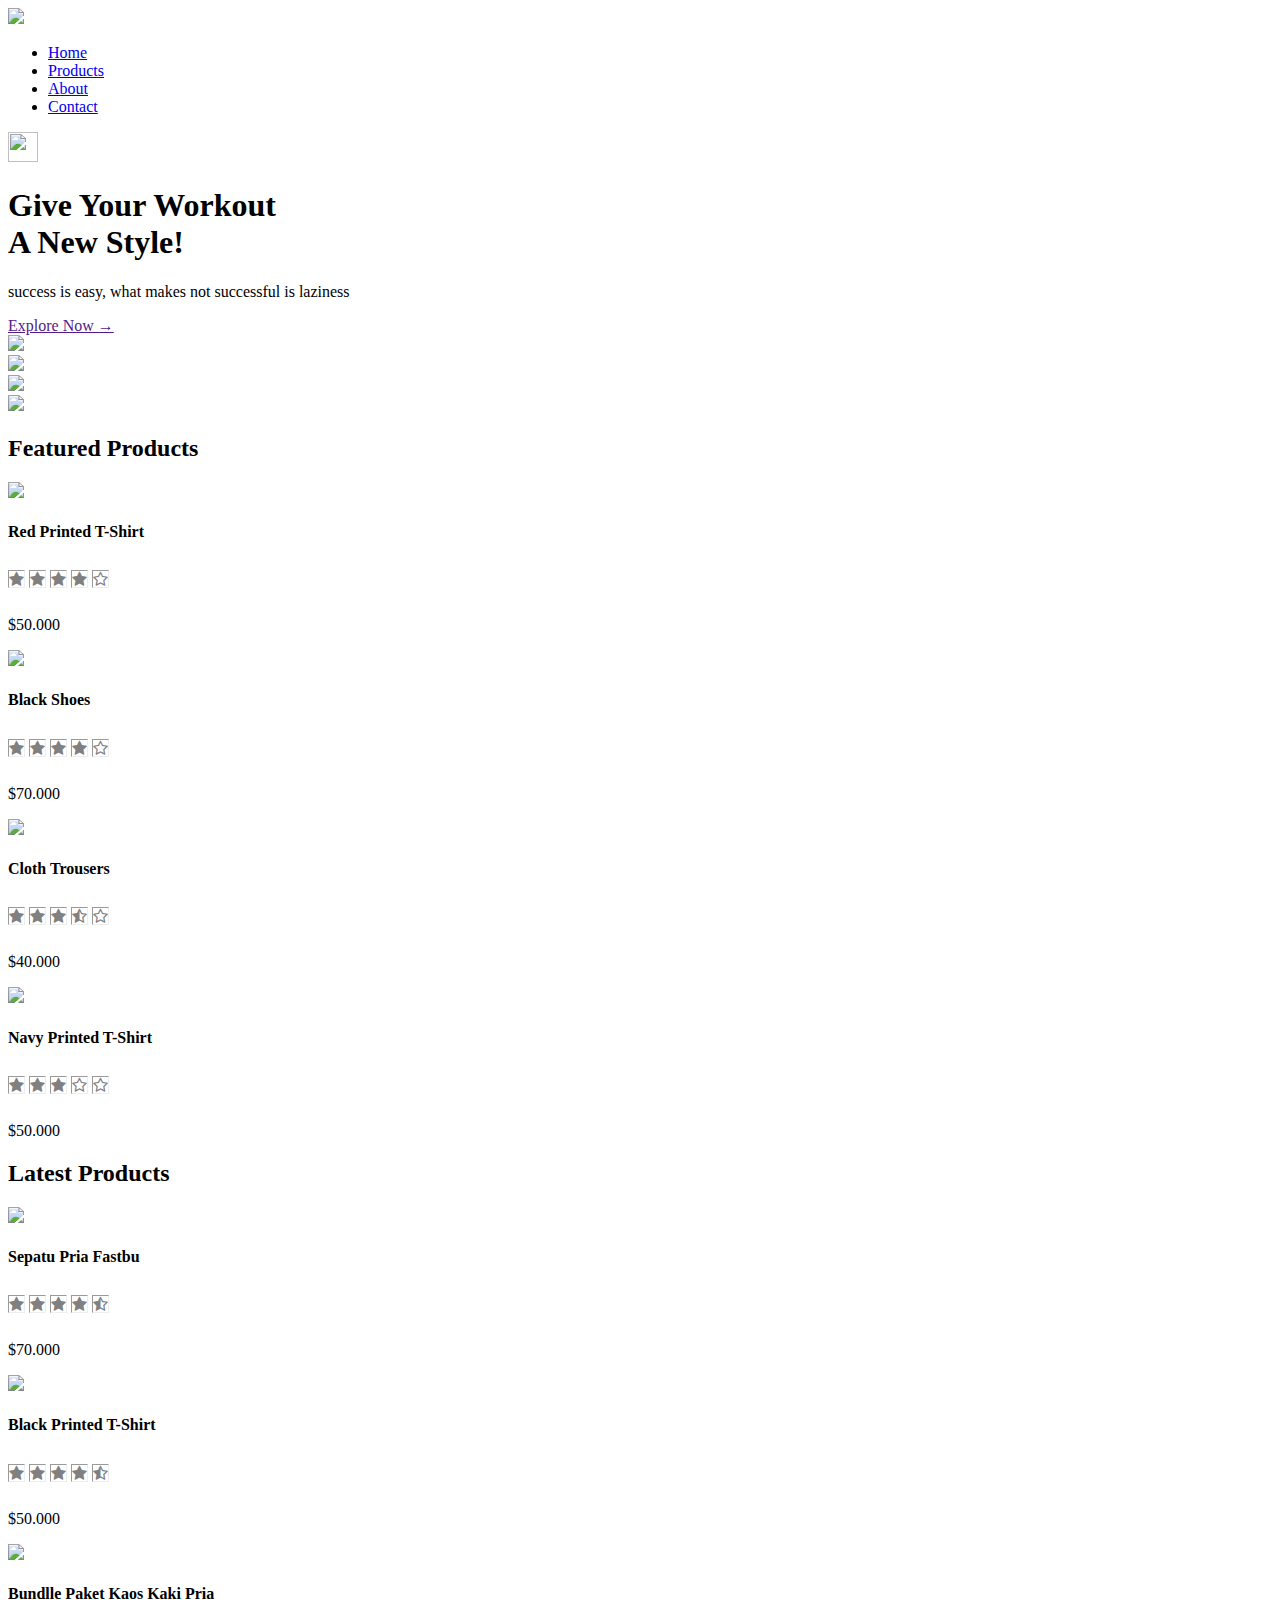
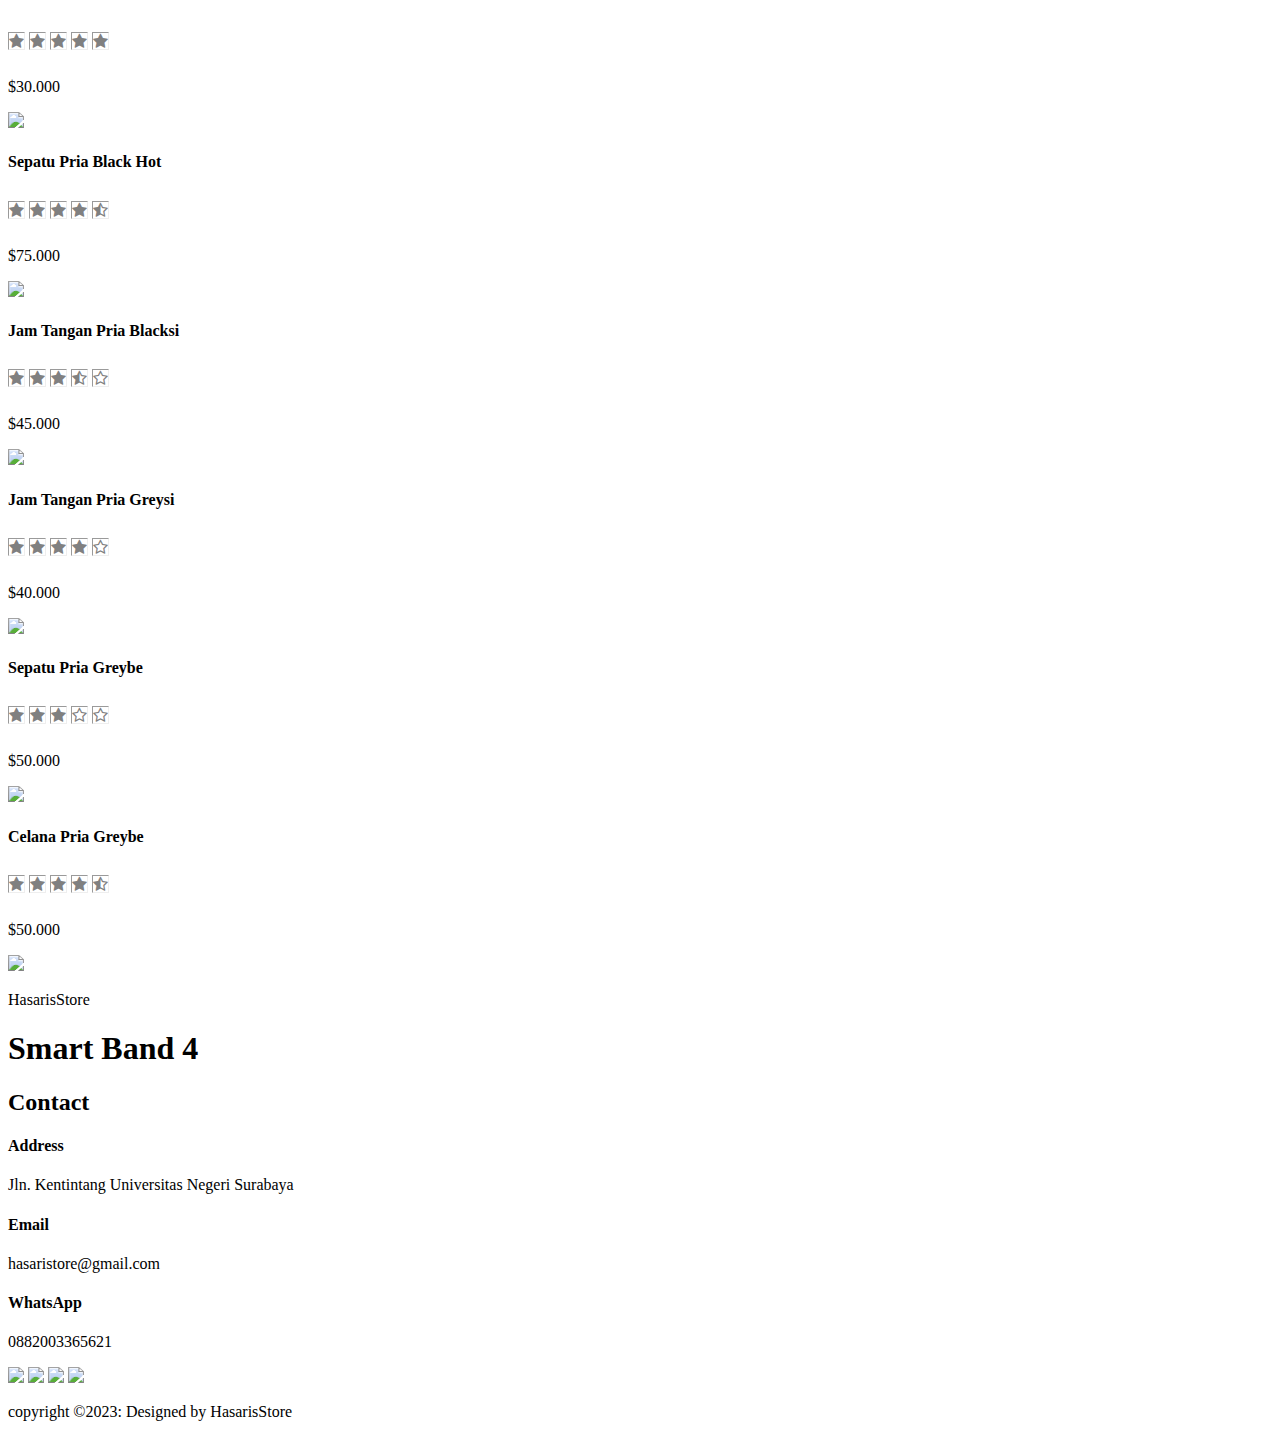
==== index.html @ 677c57bd "Add files via upload" ====
<!DOCTYPE html>
<html lang="en">
<head>
    <meta charset="UTF-8">
    <meta name="viewport" content="width=device-width, initial-scale=1.0">
    <title>HasarisStore</title>
    <link rel="stylesheet" href="style.css">
    <link rel="stylesheet" href="https://stackpath.bootstrapcdn.com/font-awesome/4.7.0/css/font-awesome.min.css">
    <link rel="stylesheet" href="https://cdnjs.cloudflare.com/ajax/libs/font-awesome/6.4.2/css/all.min.css" integrity="sha512-z3gLpd7yknf1YoNbCzqRKc4qyor8gaKU1qmn+CShxbuBusANI9QpRohGBreCFkKxLhei6S9CQXFEbbKuqLg0DA==" crossorigin="anonymous" referrerpolicy="no-referrer" />
</head>
<body>

<div class="header">
    <div class="container">
        <section id="home">
    
    <div class="navbar">
        <div class="logo">
            <img src="images/logo-removebg-preview.png" width="125px">
        </div>
        <nav>
            <ul>
                <li><a href="#home">Home</a></li>
                <li><a href="#categories">Products</a></li>
                <li><a href="#offer">About</a></li>
                <li><a href="#contact">Contact</a></li>
                
            </ul>
        </nav>
        <img src="images/cart.png" width="30px" height="30px">
    </div>
    <div class="row">

    <div class="col-2">
<h1>Give Your Workout <br> A New Style!</h1>
<p>success is easy, what makes not successful is laziness</p>
<a href="" class="btn">Explore Now &#8594; </a>
    </div>
    <div class="col-2">
<img src="images/lovepik-lovers-shopping-png-image_400680411_wh860-removebg-preview.png">
    </div>
    </div>
</div>
</div>
</section>
    <!----- categories ----->
    <section id="categories">
    <div class="small-container">
        <div class="row">
            <div class="col-3">
                <img src="images/category-1.jpg" >
            </div>
            <div class="col-3">
                <img src="images/category-2.jpg" >
            </div>
            <div class="col-3">
                <img src="images/category-3.jpg" >
            </div>
        </div>
    </div>
    </section>
    <!----- products ----->
    <div class="small-container">
        <h2 class="title"> Featured Products</h2>
<div class="row">
    <div class="col-4">
        <img src="images/product-1.jpg">
        <h4>Red Printed T-Shirt</h4>
        <div class="rating">
            <hr class="fa fa-star"></hr>
            <hr class="fa fa-star"></hr>
            <hr class="fa fa-star"></hr>
            <hr class="fa fa-star"></hr>
            <hr class="fa fa-star-o"></hr>
        </div>
        
        <p>$50.000</p>
    </div>

    
   
    <div class="col-4">
        <img src="images/product-2.jpg">
        <h4>Black Shoes</h4>
        <div class="rating">
            <hr class="fa fa-star"></hr>
            <hr class="fa fa-star"></hr>
            <hr class="fa fa-star"></hr>
            <hr class="fa fa-star"></hr>
            <hr class="fa fa-star-o"></hr>
        </div>
        
        <p>$70.000</p>
    </div>

    <div class="col-4">
        <img src="images/product-3.jpg">
        <h4>Cloth Trousers</h4>
        <div class="rating">
            <hr class="fa fa-star"></hr>
            <hr class="fa fa-star"></hr>
            <hr class="fa fa-star"></hr>
            <hr class="fa fa-star-half-o"></hr>
            <hr class="fa fa-star-o"></hr>
        </div>
        
        <p>$40.000</p>
    </div>
    <div class="col-4">
        <img src="images/product-4.jpg">
        <h4>Navy Printed T-Shirt</h4>
        <div class="rating">
            <hr class="fa fa-star"></hr>
            <hr class="fa fa-star"></hr>
            <hr class="fa fa-star"></hr>
            <hr class="fa fa-star-o"></hr>
            <hr class="fa fa-star-o"></hr>
        </div>
        
        <p>$50.000</p>
    </div>
    </div>
    
    <h2 class="title"> Latest Products</h2>
    <div class="row">
    <div class="col-4">
    
        <img src="images/product-5.jpg">
        <h4>Sepatu Pria Fastbu</h4>
        <div class="rating">
            <hr class="fa fa-star"></hr>
            <hr class="fa fa-star"></hr>
            <hr class="fa fa-star"></hr>
            <hr class="fa fa-star"></hr>
            <hr class="fa fa-star-half-o"></hr>
        </div>
        
        <p>$70.000</p>
    </div>
    <div class="col-4">
        <img src="images/product-6.jpg">
        <h4>Black Printed T-Shirt</h4>
        <div class="rating">
            <hr class="fa fa-star"></hr>
            <hr class="fa fa-star"></hr>
            <hr class="fa fa-star"></hr>
            <hr class="fa fa-star"></hr>
            <hr class="fa fa-star-half-o"></hr>
        </div>
        
        <p>$50.000</p>
    </div>
    <div class="col-4">
        <img src="images/product-7.jpg">
        <h4>Bundlle Paket Kaos Kaki Pria</h4>
        <div class="rating">
            <hr class="fa fa-star"></hr>
            <hr class="fa fa-star"></hr>
            <hr class="fa fa-star"></hr>
            <hr class="fa fa-star"></hr>
            <hr class="fa fa-star"></hr>
        </div>
        
        <p>$30.000</p>
    </div>
    <div class="col-4">
        <img src="images/product-10.jpg">
        <h4>Sepatu Pria Black Hot</h4>
        <div class="rating">
            <hr class="fa fa-star"></hr>
            <hr class="fa fa-star"></hr>
            <hr class="fa fa-star"></hr>
            <hr class="fa fa-star"></hr>
            <hr class="fa fa-star-half-o"></hr>
        </div>
        
        <p>$75.000</p>
    </div>
    
    <div class="col-4">
        <img src="images/product-8.jpg">
        <h4>Jam Tangan Pria Blacksi </h4>
        <div class="rating">
            <hr class="fa fa-star"></hr>
            <hr class="fa fa-star"></hr>
            <hr class="fa fa-star"></hr>
            <hr class="fa fa-star-half-o"></hr>
            <hr class="fa fa-star-o"></hr>
        </div>
        
        <p>$45.000</p>
    </div>
    <div class="col-4">
        <img src="images/product-9.jpg">
        <h4>Jam Tangan Pria Greysi </h4>
        <div class="rating">
            <hr class="fa fa-star"></hr>
            <hr class="fa fa-star"></hr>
            <hr class="fa fa-star"></hr>
            <hr class="fa fa-star"></hr>
            <hr class="fa fa-star-o"></hr>
        </div>
        
        <p>$40.000</p>
    </div>
    <div class="col-4">
        <img src="images/product-11.jpg" >
        <h4>Sepatu Pria Greybe</h4>
        <div class="rating">
            <hr class="fa fa-star"></hr>
            <hr class="fa fa-star"></hr>
            <hr class="fa fa-star"></hr>
            <hr class="fa fa-star-o"></hr>
            <hr class="fa fa-star-o"></hr>
        </div>
        
        <p>$50.000</p>
    </div>
    <div class="col-4">
        <img src="images/product-12.jpg">
        <h4>Celana Pria Greybe</h4>
        <div class="rating">
            <hr class="fa fa-star"></hr>
            <hr class="fa fa-star"></hr>
            <hr class="fa fa-star"></hr>
            <hr class="fa fa-star"></hr>
            <hr class="fa fa-star-half-o"></hr>
        </div>
        
        <p>$50.000</p>
    </div>
    
</div>

    </div>
    <!------------ Ofter ------------>
    <div class="offer">
        <div class="small-container">
            <div class="row">
                <div class="col-2">
                    <img src="images/exclusive.png" class="Ofter-img">
                </div>
                <div class="col-2">
                    <p>HasarisStore</p>
                    <h1>Smart Band 4</h1>
                </div>
            </div>
        </div>
    </div>
    <section id="contact">
        <div class="box">


            <h2 class="title"> Contact</h2>
                <div class="col-5">
                <div class="icon"></div>
                    <h4>Address</h4>
                    <p>Jln. Kentintang Universitas Negeri Surabaya</p>
                </div>
                <div class="col-5">
                <div class="icon"></div>
                
                    <h4>Email</h4>
                    <p>hasaristore@gmail.com</p>
                </div>
                
                <div class="col-5">
                <div class="icon"></div>
                
                    <h4>WhatsApp</h4>
                    <p>0882003365621</p>
                
                </div>
            </div>
        </div>
   </section>
    <!------- contact ----------->
    <div class="footer">  
        <div class="sosialicon">
<a href=""><img src="images/Instagram-Icon.png" width="30px"></a>
<a href=""><img src="images/fb.png" width="30px"></a>
<a href=""><img src="images/tw.png" width="30px"></a>
<a href=""><img src="images/yt.png" width="30px"></a>
    </div>
    <div class="footerbottom">
    <p>copyright &copy;2023: Designed by <span class="designer">HasarisStore</span></p>
</div>

</div>
    
    <!--------- footer -------->
    

</body>
</html>
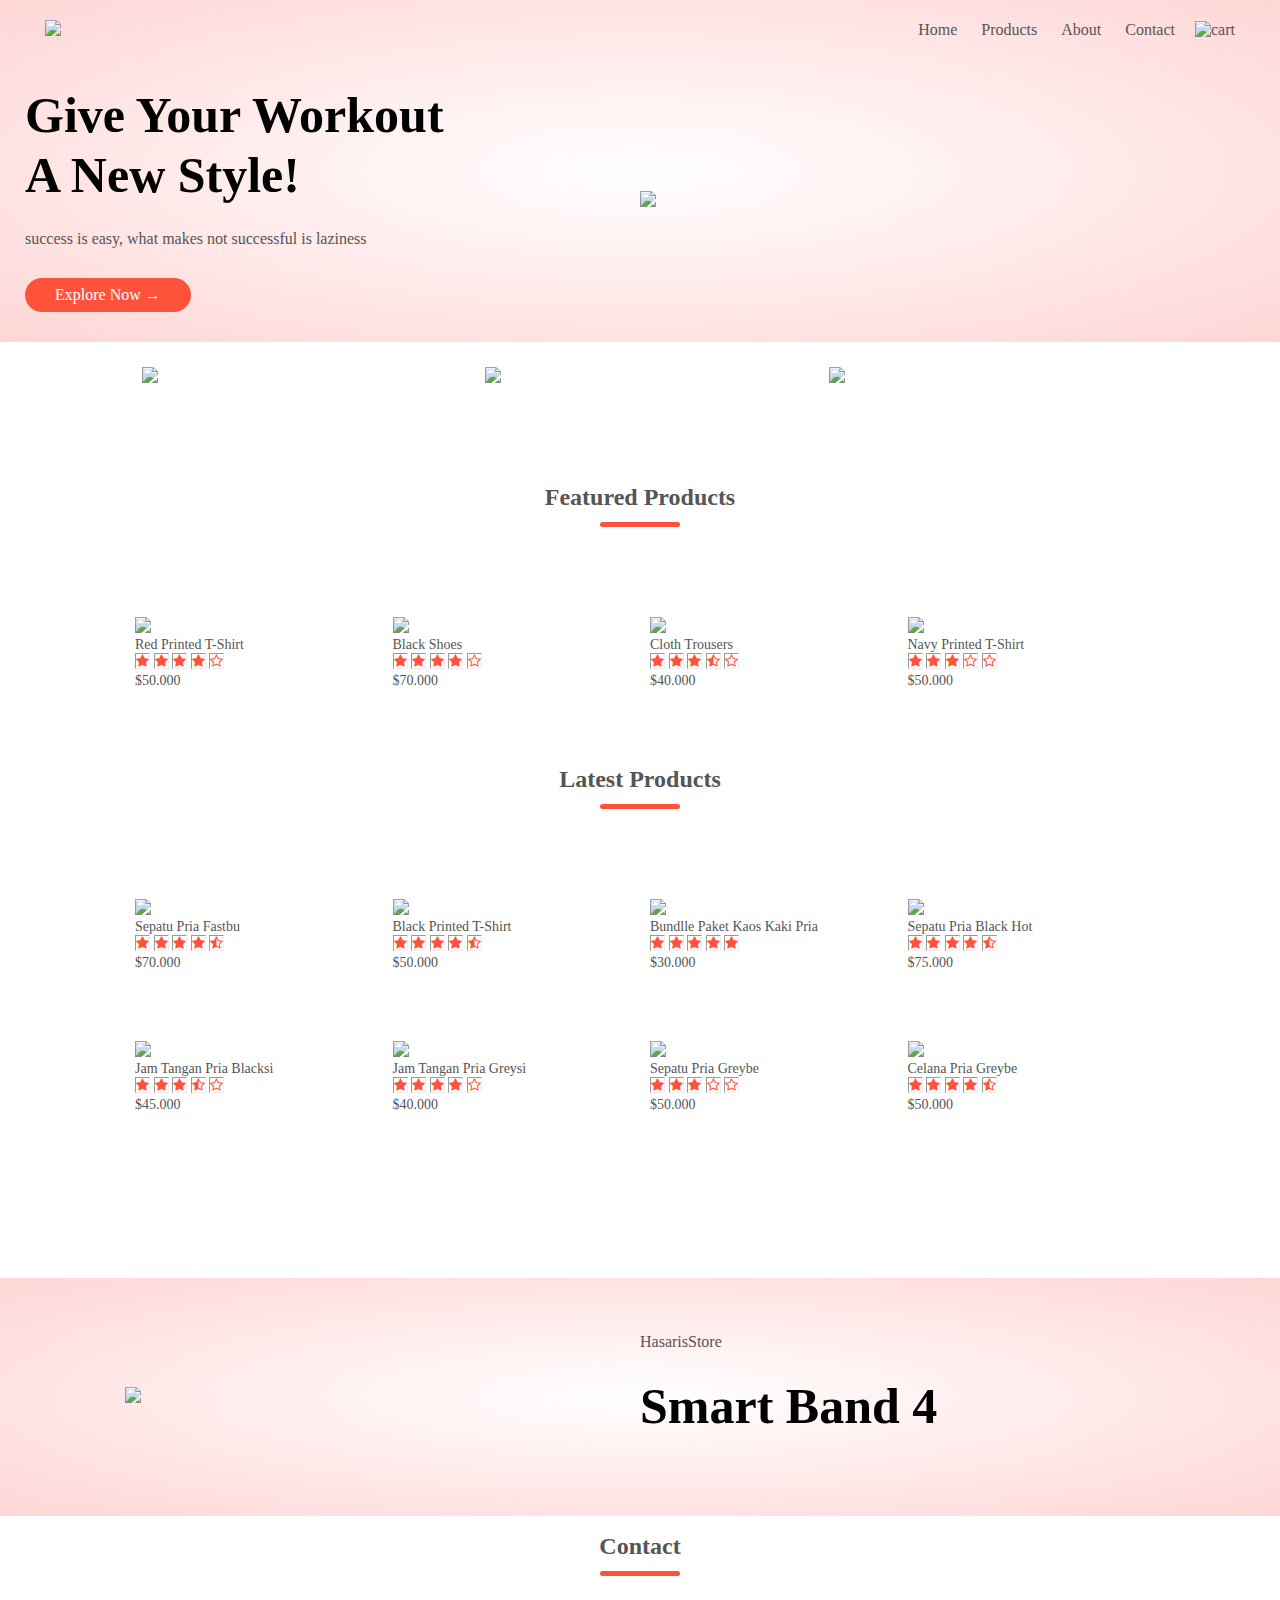
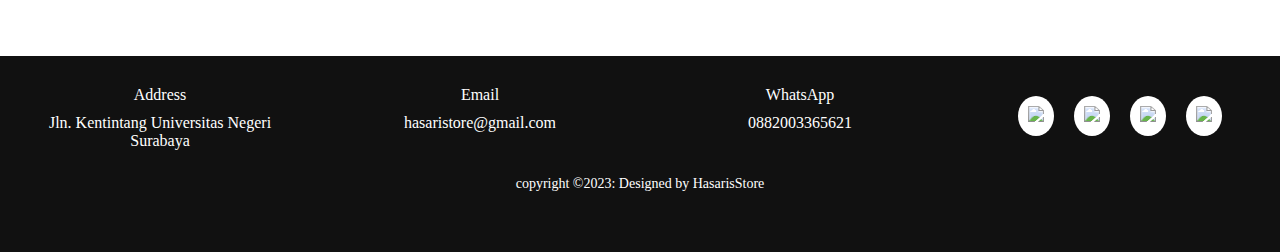
==== commit f3d4f991: "tambah cart" ====
--- a/index.html
+++ b/index.html
@@ -27,7 +27,7 @@
                 
             </ul>
         </nav>
-        <img src="images/cart.png" width="30px" height="30px">
+        <a href="cart.html"><img src="images/cart.png" width="30px" height="30px" alt="cart"></a>
     </div>
     <div class="row">
 
--- a/style.css
+++ b/style.css
@@ -0,0 +1,188 @@
+*{
+    margin: 0;
+    padding: 0;
+    box-sizing: border-box;
+}
+.navbar{
+    display: flex;
+    align-items: center;
+    padding: 20px;
+}
+nav{
+    flex: 1;
+    text-align: right;
+   
+}
+nav ul{
+    display: inline-block;
+    list-style-type: none;
+    
+}
+nav ul li{
+    display: inline-block;
+    margin-right: 20px;
+}
+a{
+    text-decoration: none;
+    color: #555;
+}
+p{
+    color: #555;
+}
+.container{
+    max-width: 1300px;
+    margin: auto;
+    padding-left: 25px;
+    padding-right: 25px;
+}
+.row{
+    display: flex;
+    align-items: center;
+    flex-wrap: wrap;
+    justify-content: space-around;
+}
+.col-2{
+    flex-basis: 50%;
+    min-width: 300px;
+}
+.col-2 img{
+    max-width: 100%;
+    padding: 50px 0;
+}
+.col-2 h1{
+    font-size: 50px;
+    line-height: 60px;
+    margin: 25px 0;
+}
+.btn{
+    display: inline-block;
+    background: #ff523b;
+    color: #fff;
+    padding: 8px 30px;
+    margin: 30px 0;
+    border-radius: 30px;
+}
+.btn:hover{
+background: #563434;
+}
+.header{
+    background: radial-gradient(#fff, #ffd6d6);
+}
+.categories{
+    margin: 70px 0;
+}
+.col-3{
+    flex-basis: 30%;
+    min-width: 250px;
+    margin-bottom: 30px;
+}
+.col-3 img{
+    width: 100%;
+}
+.small-container{
+    max-width: 1080px;
+    margin: auto;
+    padding: 25px;
+    padding-right: 25px;
+}
+.col-4{
+    flex-basis: 25%;
+    padding: 10px;
+    min-width: 200px;
+    margin-bottom: 50px;
+    transition: transform 0.5s;
+}
+.col-4 img{
+    width: 100%;
+}
+.title{
+    text-align: center;
+    margin: 0 auto 80px;
+    position: relative;
+    line-height: 60px;
+    color: #555;
+}
+.title::after{
+    content: '';
+    background: #ff523b;
+    width: 80px;
+    height: 5px;
+    border-radius: 5px;
+    position: absolute;
+    left: 50%;
+    bottom: 0;
+    transform: translate(-50%);
+}
+h4{
+    color: #555;
+    font-weight: normal;
+}
+.col-4{
+    font-size: 14px;
+}
+.rating .fa{
+    color: #ff523b;
+}
+.col-4:hover{
+    transform: translateY(-5px);
+}
+.offer{
+    background: radial-gradient(#fff, #ffd6d6);
+    margin-top:  80px;
+    padding: 30px 0;
+}
+.col-2 .offer-img{
+    padding: 50px;
+}
+
+.footer{
+    background: #111;
+    
+    font-size: 14px;
+    padding: 30px 0 ;
+    width: flex;
+    justify-content: center
+}
+
+.sosialicon{
+    display: flex;
+    justify-content: center;
+}
+.sosialicon a{
+    text-decoration: none;
+    padding: 10px;
+    background-color: #fff;
+    margin: 10px;
+    border-radius: 50%;
+}
+.sosialicon a img{
+    opacity: 0.9;
+}
+.sosialicon a:hover {
+    background-color: #111;
+    transition: 0.5s;
+}
+.footerbottom{
+   
+    padding: 30px;
+    text-align: center;
+}
+.footerbottom p{
+    color: #fff;
+}
+
+.box .col-5 {
+    width:25%;
+    padding:20px;
+    text-align: center;
+    float: left;
+   
+}
+.box .col-5 h4{
+margin: 10px 0;
+color: #fff;
+}
+.box .col-5 p{
+   
+    color: #fff;
+    }
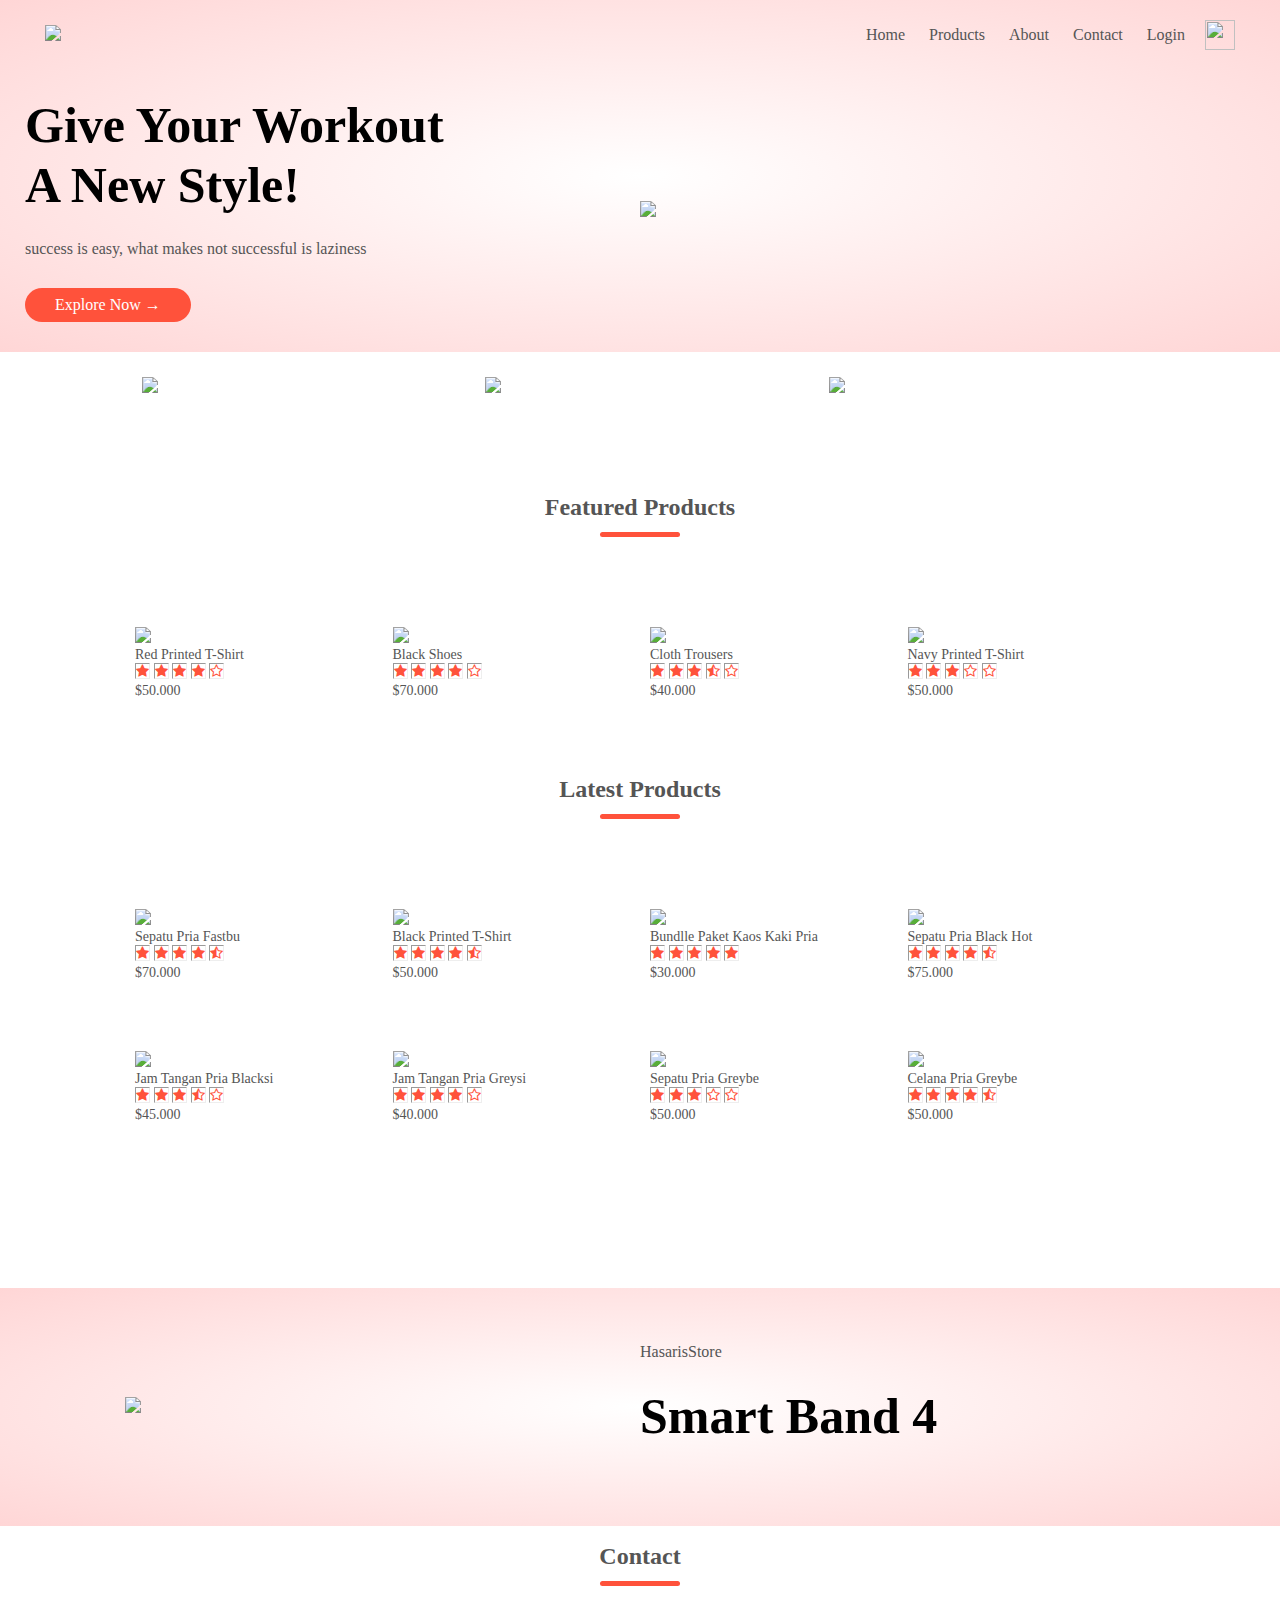
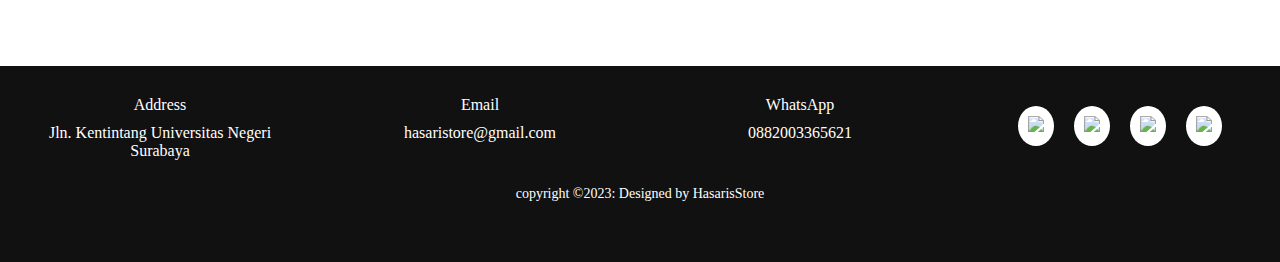
==== commit 42f1fda4: "Add files via upload" ====
--- a/index.html
+++ b/index.html
@@ -7,6 +7,7 @@
     <link rel="stylesheet" href="style.css">
     <link rel="stylesheet" href="https://stackpath.bootstrapcdn.com/font-awesome/4.7.0/css/font-awesome.min.css">
     <link rel="stylesheet" href="https://cdnjs.cloudflare.com/ajax/libs/font-awesome/6.4.2/css/all.min.css" integrity="sha512-z3gLpd7yknf1YoNbCzqRKc4qyor8gaKU1qmn+CShxbuBusANI9QpRohGBreCFkKxLhei6S9CQXFEbbKuqLg0DA==" crossorigin="anonymous" referrerpolicy="no-referrer" />
+    <link href="images/logo-removebg-preview.png" rel="icon">
 </head>
 <body>
 
@@ -24,10 +25,10 @@
                 <li><a href="#categories">Products</a></li>
                 <li><a href="#offer">About</a></li>
                 <li><a href="#contact">Contact</a></li>
-                
+                <li><a href="#contact">Login</a></li>
             </ul>
         </nav>
-        <a href="cart.html"><img src="images/cart.png" width="30px" height="30px" alt="cart"></a>
+        <img src="images/cart.png" width="30px" height="30px">
     </div>
     <div class="row">
 
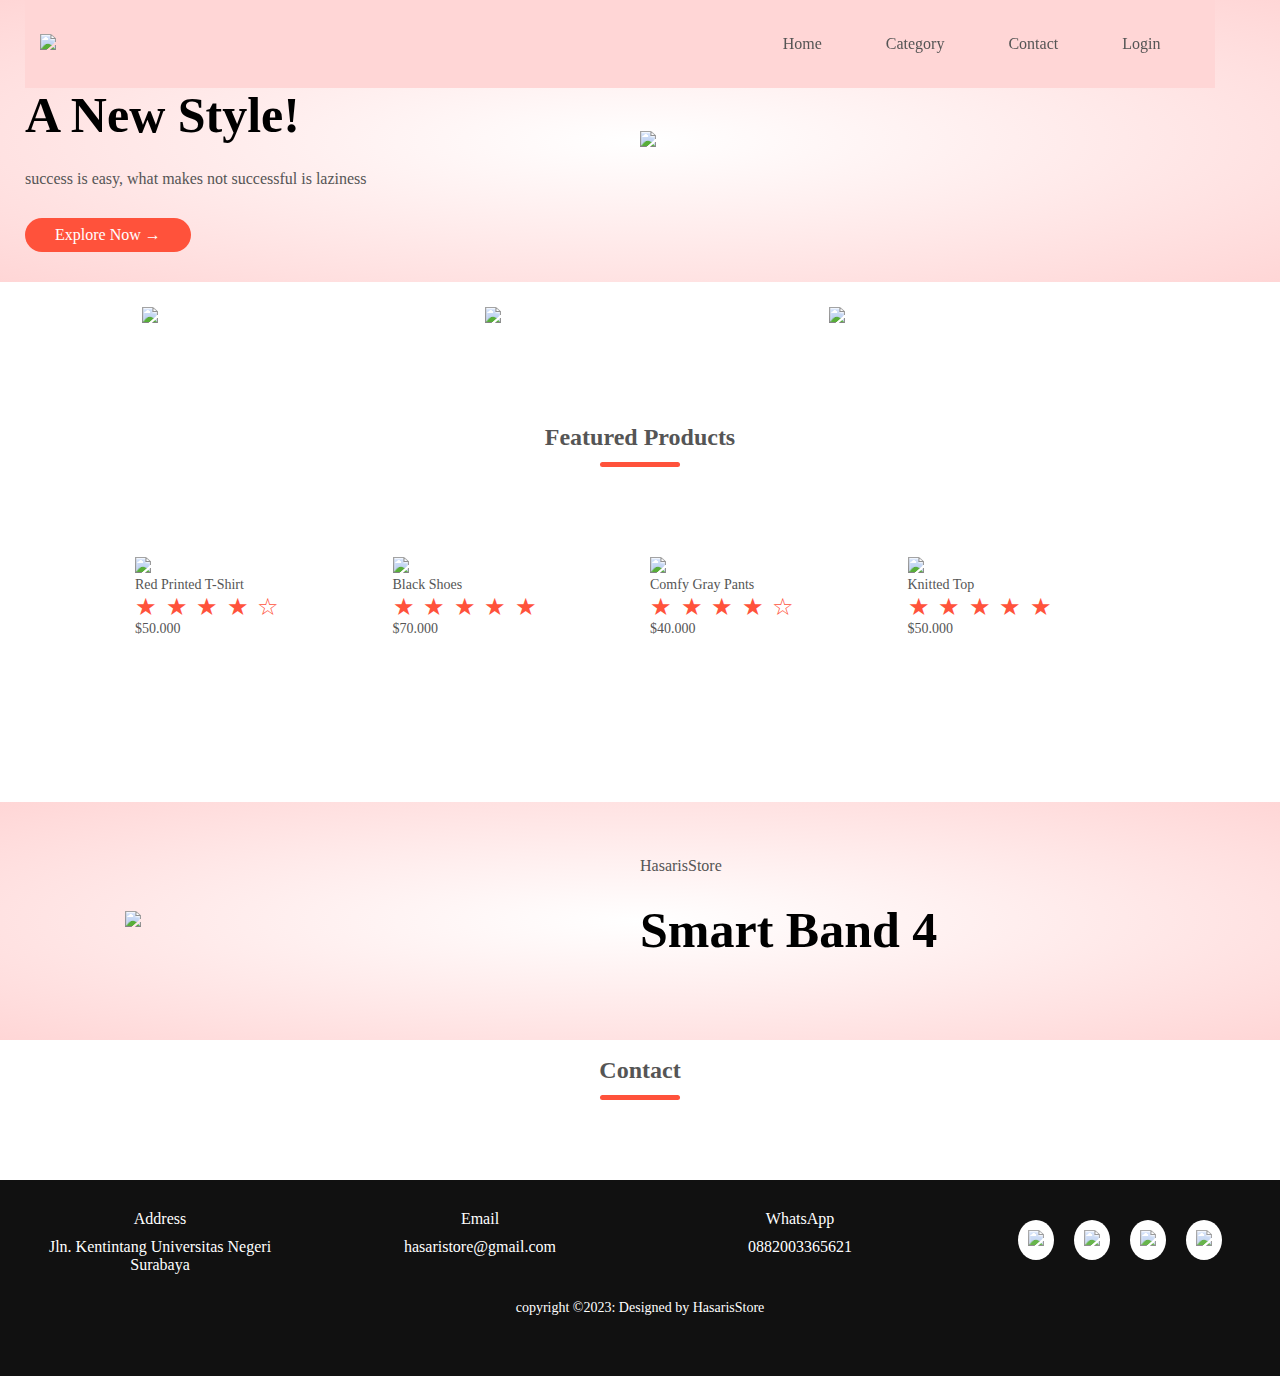
==== commit f480d69b: "Add files via upload" ====
--- a/index.html
+++ b/index.html
@@ -5,9 +5,8 @@
     <meta name="viewport" content="width=device-width, initial-scale=1.0">
     <title>HasarisStore</title>
     <link rel="stylesheet" href="style.css">
-    <link rel="stylesheet" href="https://stackpath.bootstrapcdn.com/font-awesome/4.7.0/css/font-awesome.min.css">
-    <link rel="stylesheet" href="https://cdnjs.cloudflare.com/ajax/libs/font-awesome/6.4.2/css/all.min.css" integrity="sha512-z3gLpd7yknf1YoNbCzqRKc4qyor8gaKU1qmn+CShxbuBusANI9QpRohGBreCFkKxLhei6S9CQXFEbbKuqLg0DA==" crossorigin="anonymous" referrerpolicy="no-referrer" />
     <link href="images/logo-removebg-preview.png" rel="icon">
+    
 </head>
 <body>
 
@@ -22,20 +21,17 @@
         <nav>
             <ul>
                 <li><a href="#home">Home</a></li>
-                <li><a href="#categories">Products</a></li>
-                <li><a href="#offer">About</a></li>
+                <li><a href="#categories">Category</a></li>
                 <li><a href="#contact">Contact</a></li>
-                <li><a href="#contact">Login</a></li>
-            </ul>
-        </nav>
-        <img src="images/cart.png" width="30px" height="30px">
+                <li><a href="login.html">Login</a></li>
+              
     </div>
     <div class="row">
 
     <div class="col-2">
 <h1>Give Your Workout <br> A New Style!</h1>
 <p>success is easy, what makes not successful is laziness</p>
-<a href="" class="btn">Explore Now &#8594; </a>
+<a href="login.html" class="btn">Explore Now &#8594; </a>
     </div>
     <div class="col-2">
 <img src="images/lovepik-lovers-shopping-png-image_400680411_wh860-removebg-preview.png">
@@ -68,11 +64,11 @@
         <img src="images/product-1.jpg">
         <h4>Red Printed T-Shirt</h4>
         <div class="rating">
-            <hr class="fa fa-star"></hr>
-            <hr class="fa fa-star"></hr>
-            <hr class="fa fa-star"></hr>
-            <hr class="fa fa-star"></hr>
-            <hr class="fa fa-star-o"></hr>
+            <span class="star">&#9733;</span>
+            <span class="star">&#9733;</span>
+            <span class="star">&#9733;</span>
+            <span class="star">&#9733;</span>
+            <span class="star">&#9734;</span>
         </div>
         
         <p>$50.000</p>
@@ -84,154 +80,46 @@
         <img src="images/product-2.jpg">
         <h4>Black Shoes</h4>
         <div class="rating">
-            <hr class="fa fa-star"></hr>
-            <hr class="fa fa-star"></hr>
-            <hr class="fa fa-star"></hr>
-            <hr class="fa fa-star"></hr>
-            <hr class="fa fa-star-o"></hr>
+            <span class="star">&#9733;</span>
+            <span class="star">&#9733;</span>
+            <span class="star">&#9733;</span>
+            <span class="star">&#9733;</span>
+            <span class="star">&#9733;</span>
         </div>
+        
         
         <p>$70.000</p>
     </div>
 
     <div class="col-4">
-        <img src="images/product-3.jpg">
-        <h4>Cloth Trousers</h4>
+        <img src="images/comfy-gray-pants.jpg">
+        <h4>Comfy Gray Pants</h4>
         <div class="rating">
-            <hr class="fa fa-star"></hr>
-            <hr class="fa fa-star"></hr>
-            <hr class="fa fa-star"></hr>
-            <hr class="fa fa-star-half-o"></hr>
-            <hr class="fa fa-star-o"></hr>
+            <span class="star">&#9733;</span>
+            <span class="star">&#9733;</span>
+            <span class="star">&#9733;</span>
+            <span class="star">&#9733;</span>
+            <span class="star">&#9734;</span>
         </div>
         
         <p>$40.000</p>
     </div>
     <div class="col-4">
-        <img src="images/product-4.jpg">
-        <h4>Navy Printed T-Shirt</h4>
+        <img src="images/knitted-top.jpg">
+        <h4>Knitted Top</h4>
         <div class="rating">
-            <hr class="fa fa-star"></hr>
-            <hr class="fa fa-star"></hr>
-            <hr class="fa fa-star"></hr>
-            <hr class="fa fa-star-o"></hr>
-            <hr class="fa fa-star-o"></hr>
+            <span class="star">&#9733;</span>
+            <span class="star">&#9733;</span>
+            <span class="star">&#9733;</span>
+            <span class="star">&#9733;</span>
+            <span class="star">&#9733;</span>
         </div>
         
         <p>$50.000</p>
     </div>
     </div>
     
-    <h2 class="title"> Latest Products</h2>
-    <div class="row">
-    <div class="col-4">
-    
-        <img src="images/product-5.jpg">
-        <h4>Sepatu Pria Fastbu</h4>
-        <div class="rating">
-            <hr class="fa fa-star"></hr>
-            <hr class="fa fa-star"></hr>
-            <hr class="fa fa-star"></hr>
-            <hr class="fa fa-star"></hr>
-            <hr class="fa fa-star-half-o"></hr>
-        </div>
-        
-        <p>$70.000</p>
-    </div>
-    <div class="col-4">
-        <img src="images/product-6.jpg">
-        <h4>Black Printed T-Shirt</h4>
-        <div class="rating">
-            <hr class="fa fa-star"></hr>
-            <hr class="fa fa-star"></hr>
-            <hr class="fa fa-star"></hr>
-            <hr class="fa fa-star"></hr>
-            <hr class="fa fa-star-half-o"></hr>
-        </div>
-        
-        <p>$50.000</p>
-    </div>
-    <div class="col-4">
-        <img src="images/product-7.jpg">
-        <h4>Bundlle Paket Kaos Kaki Pria</h4>
-        <div class="rating">
-            <hr class="fa fa-star"></hr>
-            <hr class="fa fa-star"></hr>
-            <hr class="fa fa-star"></hr>
-            <hr class="fa fa-star"></hr>
-            <hr class="fa fa-star"></hr>
-        </div>
-        
-        <p>$30.000</p>
-    </div>
-    <div class="col-4">
-        <img src="images/product-10.jpg">
-        <h4>Sepatu Pria Black Hot</h4>
-        <div class="rating">
-            <hr class="fa fa-star"></hr>
-            <hr class="fa fa-star"></hr>
-            <hr class="fa fa-star"></hr>
-            <hr class="fa fa-star"></hr>
-            <hr class="fa fa-star-half-o"></hr>
-        </div>
-        
-        <p>$75.000</p>
-    </div>
-    
-    <div class="col-4">
-        <img src="images/product-8.jpg">
-        <h4>Jam Tangan Pria Blacksi </h4>
-        <div class="rating">
-            <hr class="fa fa-star"></hr>
-            <hr class="fa fa-star"></hr>
-            <hr class="fa fa-star"></hr>
-            <hr class="fa fa-star-half-o"></hr>
-            <hr class="fa fa-star-o"></hr>
-        </div>
-        
-        <p>$45.000</p>
-    </div>
-    <div class="col-4">
-        <img src="images/product-9.jpg">
-        <h4>Jam Tangan Pria Greysi </h4>
-        <div class="rating">
-            <hr class="fa fa-star"></hr>
-            <hr class="fa fa-star"></hr>
-            <hr class="fa fa-star"></hr>
-            <hr class="fa fa-star"></hr>
-            <hr class="fa fa-star-o"></hr>
-        </div>
-        
-        <p>$40.000</p>
-    </div>
-    <div class="col-4">
-        <img src="images/product-11.jpg" >
-        <h4>Sepatu Pria Greybe</h4>
-        <div class="rating">
-            <hr class="fa fa-star"></hr>
-            <hr class="fa fa-star"></hr>
-            <hr class="fa fa-star"></hr>
-            <hr class="fa fa-star-o"></hr>
-            <hr class="fa fa-star-o"></hr>
-        </div>
-        
-        <p>$50.000</p>
-    </div>
-    <div class="col-4">
-        <img src="images/product-12.jpg">
-        <h4>Celana Pria Greybe</h4>
-        <div class="rating">
-            <hr class="fa fa-star"></hr>
-            <hr class="fa fa-star"></hr>
-            <hr class="fa fa-star"></hr>
-            <hr class="fa fa-star"></hr>
-            <hr class="fa fa-star-half-o"></hr>
-        </div>
-        
-        <p>$50.000</p>
-    </div>
-    
-</div>
+   
 
     </div>
     <!------------ Ofter ------------>
@@ -286,11 +174,5 @@
     <div class="footerbottom">
     <p>copyright &copy;2023: Designed by <span class="designer">HasarisStore</span></p>
 </div>
-
-</div>
-    
-    <!--------- footer -------->
-    
-
 </body>
 </html>--- a/style.css
+++ b/style.css
@@ -3,10 +3,23 @@
     padding: 0;
     box-sizing: border-box;
 }
+html{
+    font-size: 100%;
+    scroll-behavior: smooth;
+    scroll-padding-top: 6rem;
+    
+}
 .navbar{
     display: flex;
     align-items: center;
-    padding: 20px;
+    padding: 15px;
+    background: radial-gradient(#ffd6d6, #ffd6d6);
+    width: 93%;
+    top: 0;
+    z-index: 2;
+    position: fixed;
+    
+   
 }
 nav{
     flex: 1;
@@ -14,14 +27,41 @@
    
 }
 nav ul{
-    display: inline-block;
-    list-style-type: none;
+
+    float: right;
     
 }
 nav ul li{
     display: inline-block;
     margin-right: 20px;
 }
+.navbar ul li a {
+    padding: 20px 20px;
+    display: inline-block;
+  }
+  .navbar ul li a:hover {
+    background-color: #daeaf6;
+    color: #000000;
+  }
+button {
+    background-color: #fff;
+    border-radius: 7px;
+  }
+  button{
+    padding: 5px 10px;
+    line-height: 20px;
+    font-size: 15px;
+    min-width: 50px;
+    text-align: center;
+    float: none;
+    cursor: pointer;
+    
+    
+    border-radius: 5px;
+    border: 0px;
+    height: 30px;
+
+  }
 a{
     text-decoration: none;
     color: #555;
@@ -67,7 +107,20 @@
 }
 .header{
     background: radial-gradient(#fff, #ffd6d6);
-}
+   
+}
+
+
+.rating {
+    color: #ff523b;
+}
+
+.star {
+    font-size: 24px;
+    display: inline-block;
+    margin-right: 5px;
+}
+
 .categories{
     margin: 70px 0;
 }
@@ -120,9 +173,7 @@
 .col-4{
     font-size: 14px;
 }
-.rating .fa{
-    color: #ff523b;
-}
+
 .col-4:hover{
     transform: translateY(-5px);
 }
